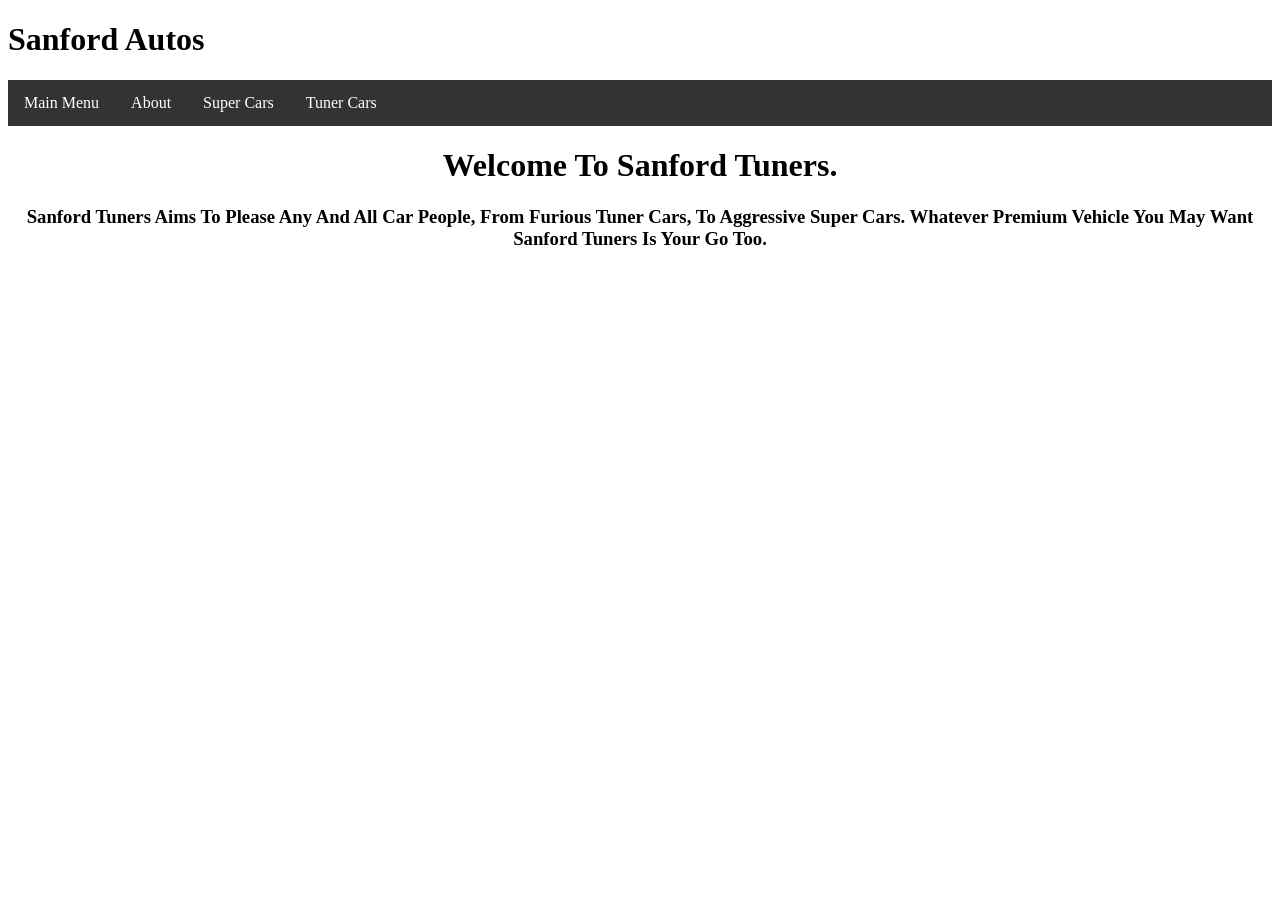
==== index.html @ 711646a6 "Apr 19, 2026, 1:10 AM" ====
<!DOCTYPE html>
<html lang=en>
<head>
<h1 id="myheader">Sanford Autos</h1>
<link href="style.css" rel="stylesheet">
</head>
<html>
    <head>
        <style>

h2, p {
  margin: 10px;
}

ul {
  list-style-type: none;
  margin: 0;
  padding: 0;
  overflow: hidden;
  background-color: #333333;
}

ul li {
  float: left;
}

ul li a {
  display: block;
  color: white;
  text-align: center;
  padding: 14px 16px;
  text-decoration: none;
}

ul li a:hover {
  background-color: #111111;
}
</style>
    </head>
    </html>
</body>
<ul>
  <li><a href="index.html">Main Menu</a></li>
  <li><a href="#news">About</a></li>
  <li><a href="Supercars.html">Super Cars</a></li>
  <li><a href="#about">Tuner Cars</a></li>
</ul>
</html>
  <h1 align="center">Welcome To Sanford Tuners.</h1>
  <h3 align="center">Sanford Tuners Aims To Please Any And All Car People, From Furious Tuner Cars, To Aggressive Super Cars. Whatever Premium Vehicle You May Want Sanford Tuners Is Your Go Too.</h3>
</div>
</html>
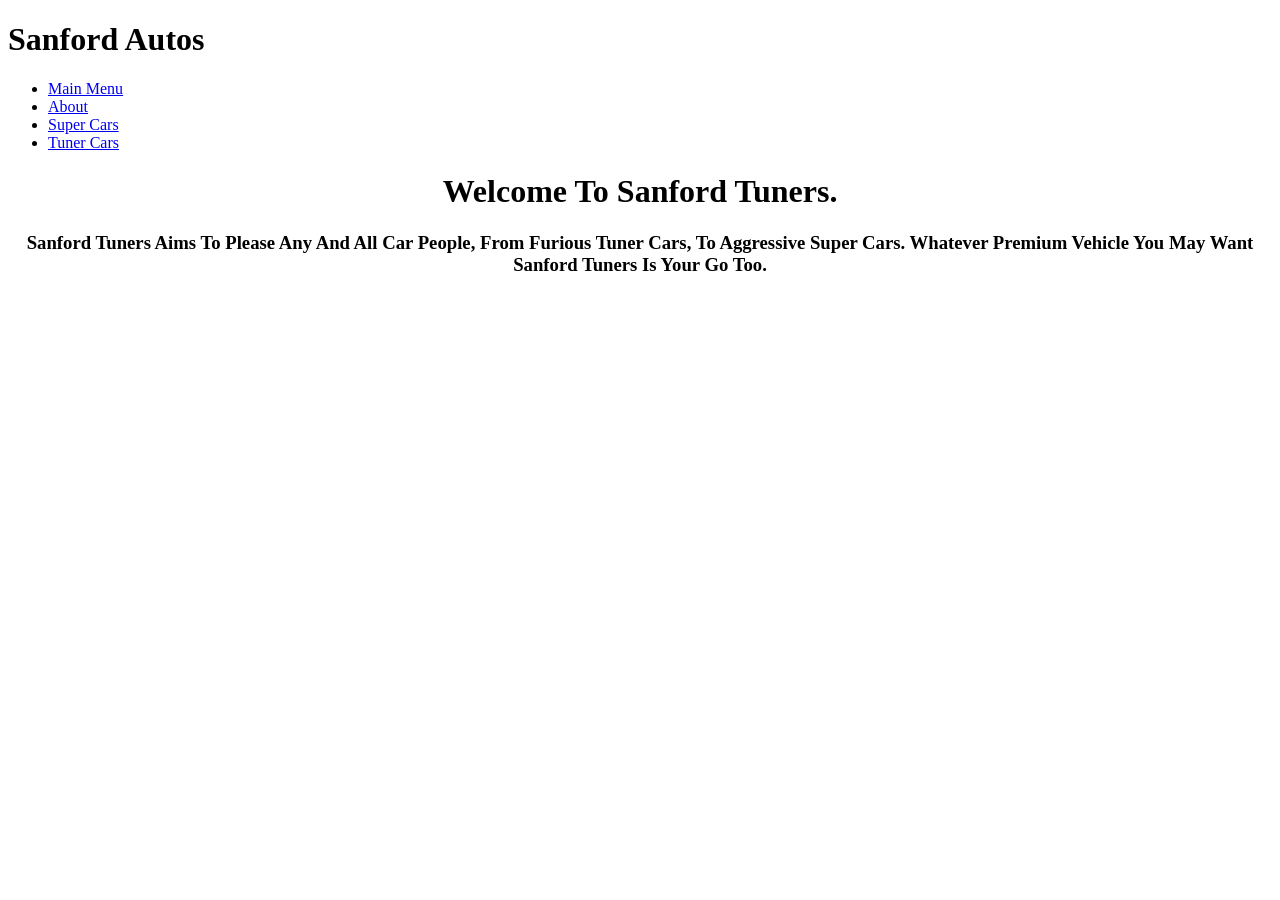
==== commit 83c3fb28: "Apr 21, 2026, 12:54 AM" ====
--- a/index.html
+++ b/index.html
@@ -5,36 +5,7 @@
 <link href="style.css" rel="stylesheet">
 </head>
 <html>
-    <head>
-        <style>
 
-h2, p {
-  margin: 10px;
-}
-
-ul {
-  list-style-type: none;
-  margin: 0;
-  padding: 0;
-  overflow: hidden;
-  background-color: #333333;
-}
-
-ul li {
-  float: left;
-}
-
-ul li a {
-  display: block;
-  color: white;
-  text-align: center;
-  padding: 14px 16px;
-  text-decoration: none;
-}
-
-ul li a:hover {
-  background-color: #111111;
-}
 </style>
     </head>
     </html>
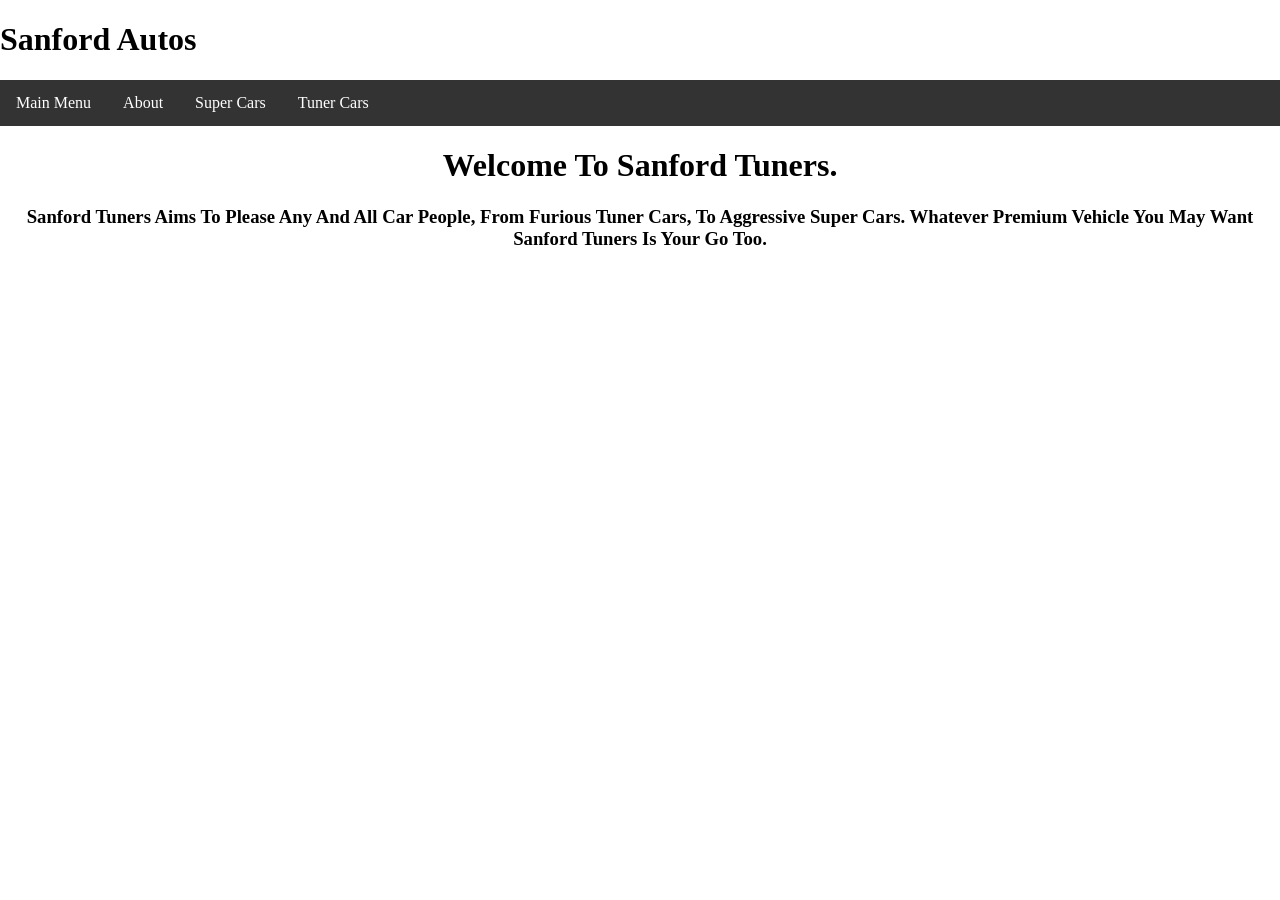
==== commit d301f8f1: "Apr 21, 2026, 1:00 AM" ====
--- a/index.html
+++ b/index.html
@@ -5,6 +5,42 @@
 <link href="style.css" rel="stylesheet">
 </head>
 <html>
+<style>
+body {
+  margin: 0;
+  padding: 0;
+}
+
+h2, p {
+  margin: 10px;
+}
+
+ul {
+  list-style-type: none;
+  margin: 0;
+  padding: 0;
+  overflow: hidden;
+  background-color: #333333;
+}
+
+ul li {
+  float: left;
+}
+
+ul li a {
+  display: block;
+  color: white;
+  text-align: center;
+  padding: 14px 16px;
+  text-decoration: none;
+}
+
+ul li a:hover {
+  background-color: #111111;
+}
+</style>
+</head>
+<body>
 
 </style>
     </head>
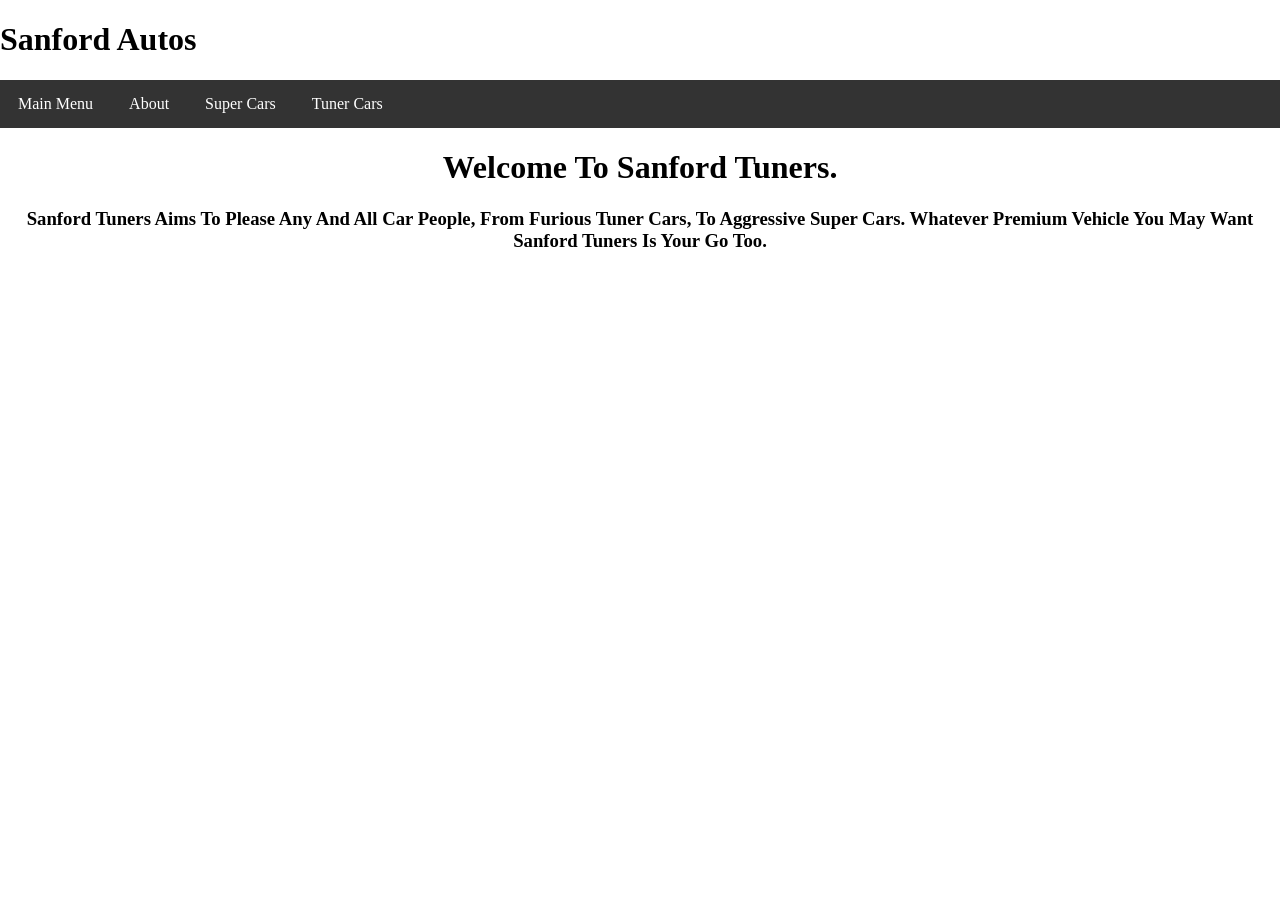
==== commit c379398c: "Apr 21, 2026, 1:02 AM" ====
--- a/index.html
+++ b/index.html
@@ -31,7 +31,7 @@
   display: block;
   color: white;
   text-align: center;
-  padding: 14px 16px;
+  padding: 15px 18px;
   text-decoration: none;
 }
 
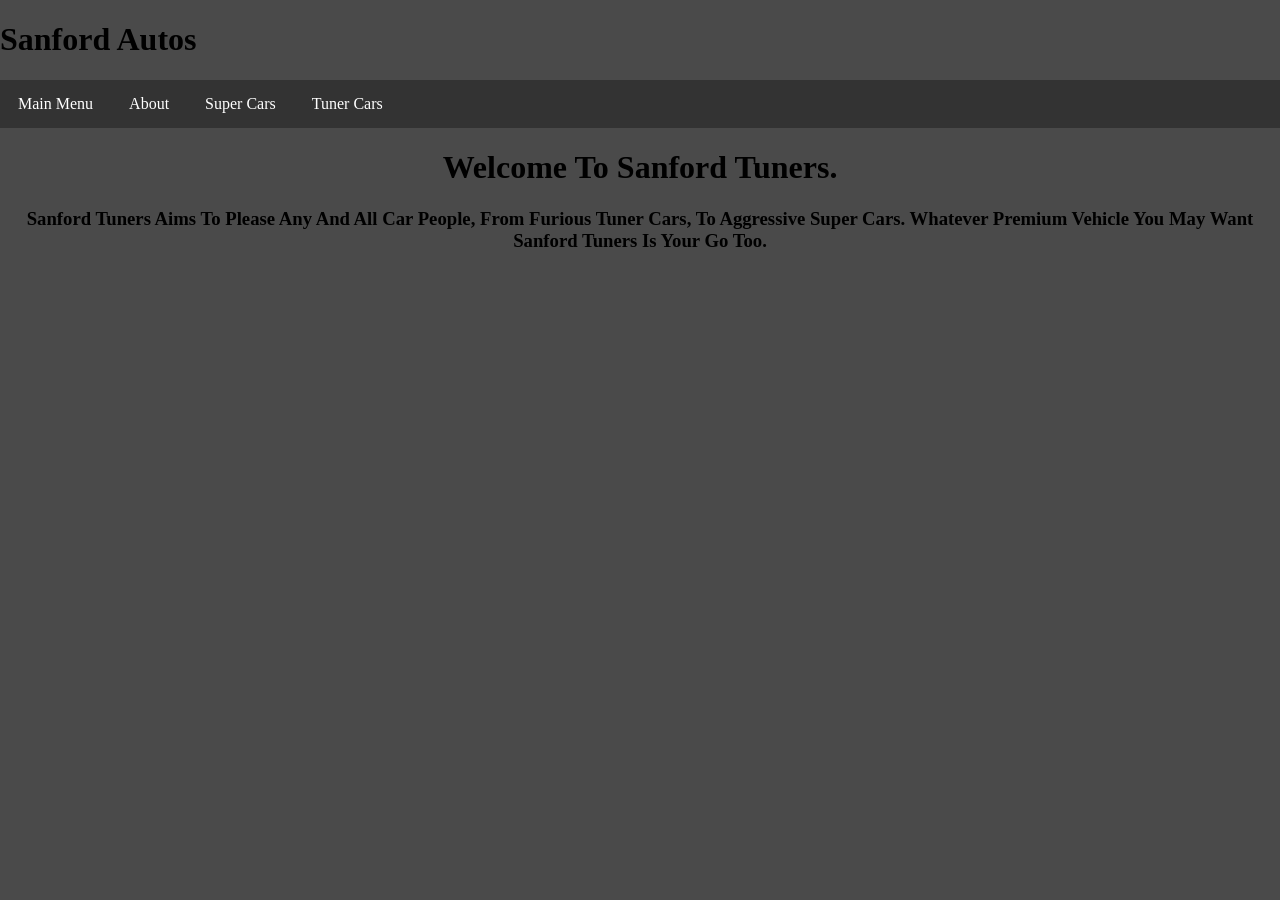
==== commit 2f829a9f: "Apr 21, 2026, 1:10 AM" ====
--- a/index.html
+++ b/index.html
@@ -6,6 +6,9 @@
 </head>
 <html>
 <style>
+  body {
+  background-color: rgb(74, 74, 74);
+}
 body {
   margin: 0;
   padding: 0;
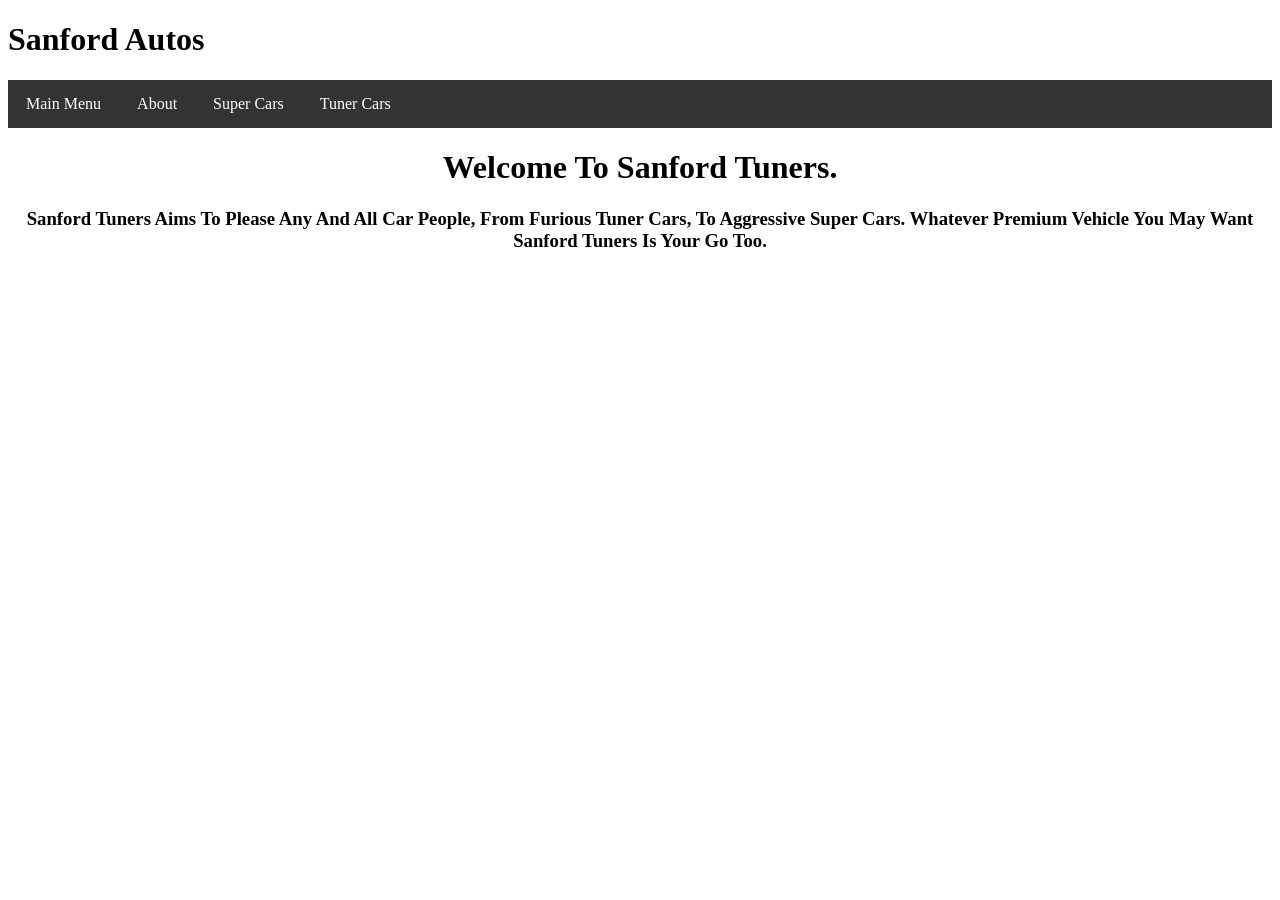
==== commit ab162eb3: "Apr 21, 2026, 1:14 AM" ====
--- a/index.html
+++ b/index.html
@@ -6,13 +6,6 @@
 </head>
 <html>
 <style>
-  body {
-  background-color: rgb(74, 74, 74);
-}
-body {
-  margin: 0;
-  padding: 0;
-}
 
 h2, p {
   margin: 10px;
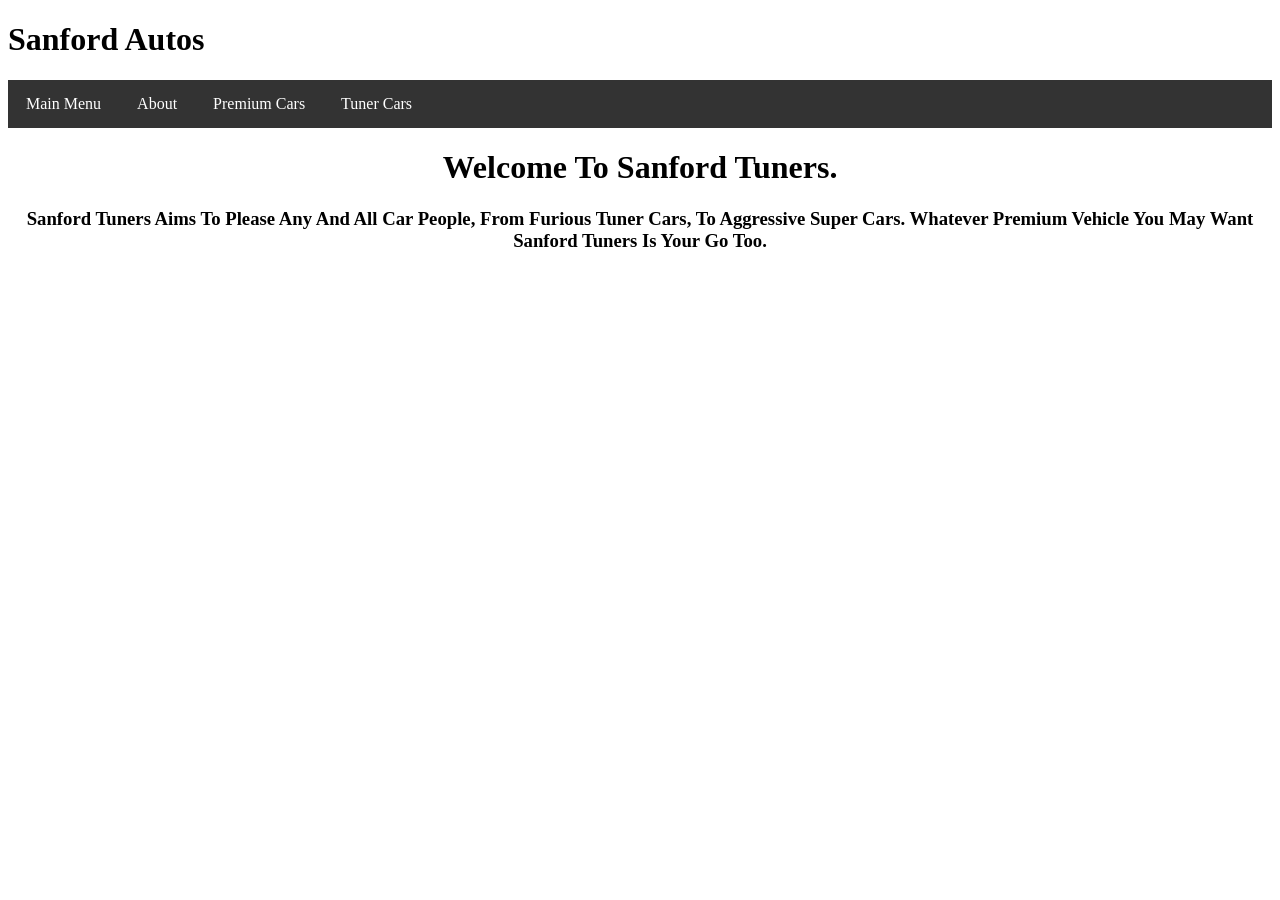
==== commit e817b701: "Apr 21, 2026, 5:17 AM" ====
--- a/index.html
+++ b/index.html
@@ -45,8 +45,8 @@
 <ul>
   <li><a href="index.html">Main Menu</a></li>
   <li><a href="#news">About</a></li>
-  <li><a href="Supercars.html">Super Cars</a></li>
-  <li><a href="#about">Tuner Cars</a></li>
+  <li><a href="Supercars.html">Premium Cars</a></li>
+  <li><a href="Tunercars.html">Tuner Cars</a></li>
 </ul>
 </html>
   <h1 align="center">Welcome To Sanford Tuners.</h1>
